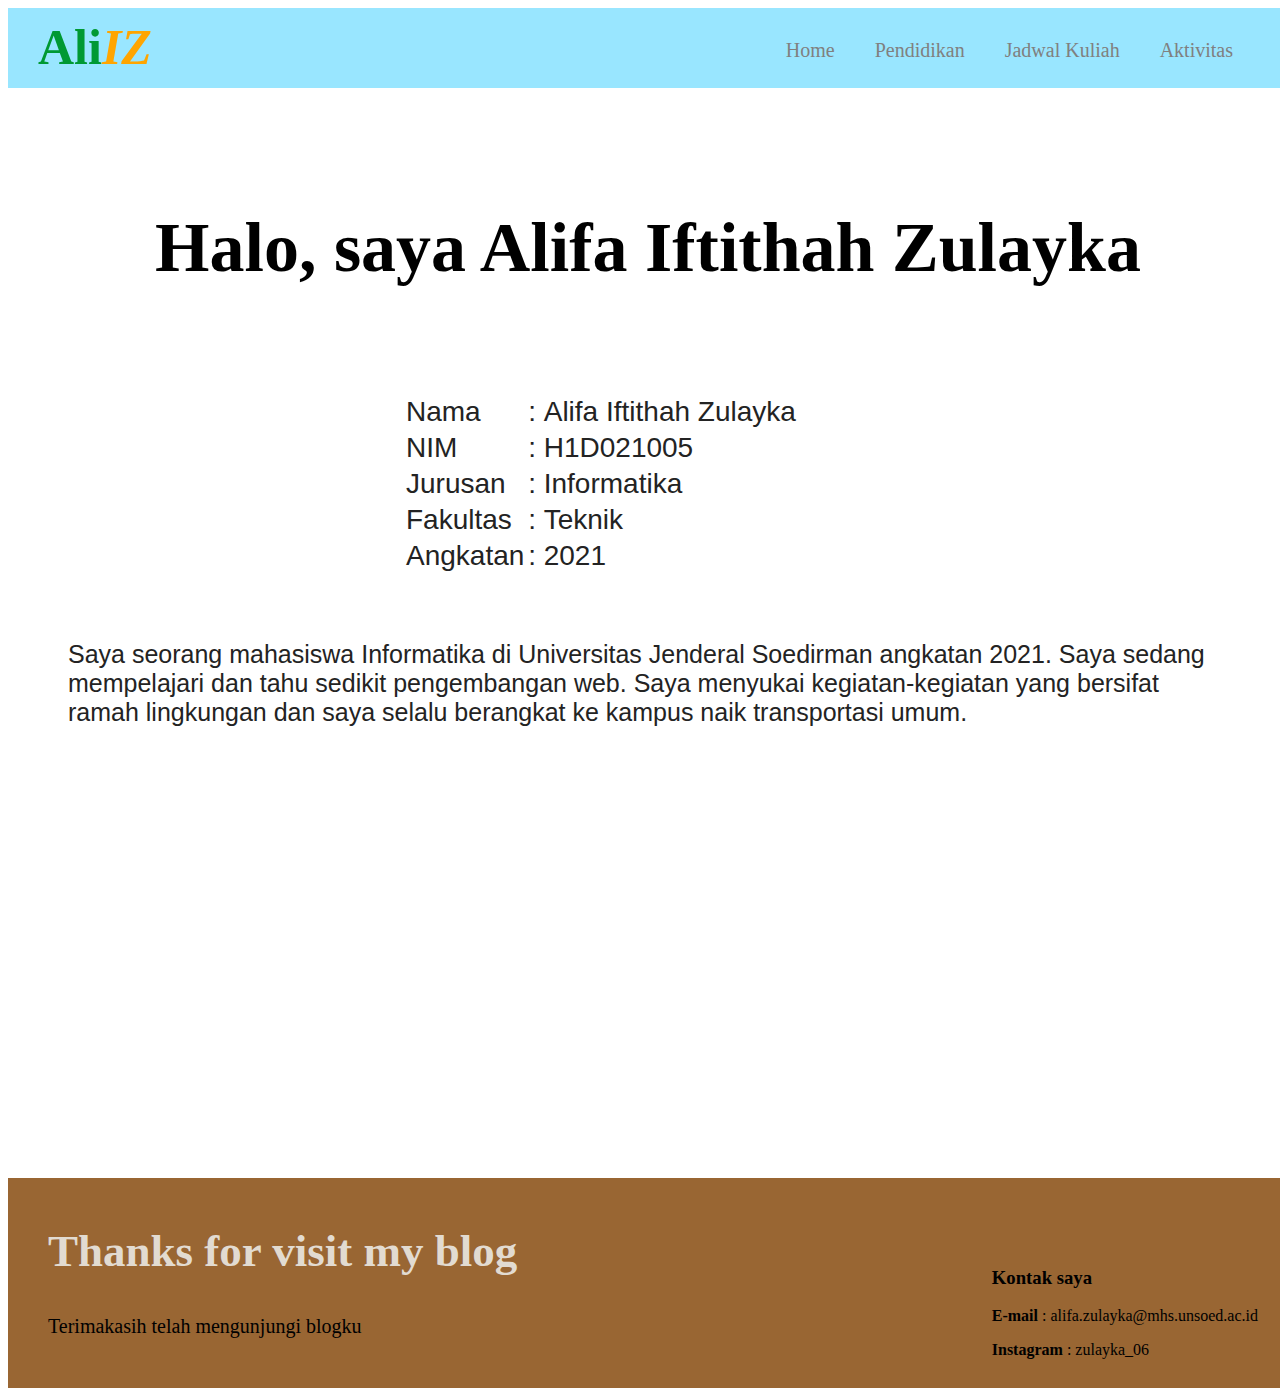
==== index.html @ 363e7b86 "Update and rename tugas-utama.html to index.html" ====
<!DOCTYPE HTML>
<HTML>
<head>
<title>Home</title>
<link rel="stylesheet" href="tugas.css"/>
<meta charset="utf-8">
</head>
<body>
<div class="header">
<h1>Ali<i>IZ</i></h1>
<div class="header-list">
            <ul>
                <li><a href="index.html">Home</a></li>
                <li><a href="tugas-pendidikan.html">Pendidikan</a></li>
                <li><a href="tugas-jadwal.html">Jadwal Kuliah</a></li>
                <li><a href="tugas-aktivitas.html">Aktivitas</a></li>
            </ul>
</div>
</div>
<div class="content">
<div class="profil">
<h2>Halo, saya Alifa Iftithah Zulayka</h2>
<table class="table-p">
<tr>
<td width="100px">Nama</td>
<td>:</td>
<td>Alifa Iftithah Zulayka</td>
</tr>
<tr>
<td>NIM</td>
<td>:</td>
<td>H1D021005</td>
</tr>
<tr>
<td>Jurusan</td>
<td>:</td>
<td>Informatika</td>
</tr>
<tr>
<td>Fakultas</td>
<td>:</td>
<td>Teknik</td>
</tr>
<tr>
<td>Angkatan</td>
<td>:</td>
<td>2021</td>
</tr>
</table>
<p>Saya seorang mahasiswa Informatika di Universitas Jenderal Soedirman angkatan 2021. Saya sedang mempelajari dan tahu sedikit pengembangan web. Saya menyukai kegiatan-kegiatan yang bersifat ramah lingkungan dan saya selalu berangkat ke kampus naik transportasi umum.</p>
</div>
</div>
<div class="footer">
<div class="thank">
<h2>Thanks for visit my blog</h2>
<h3>Terimakasih telah mengunjungi blogku</h3>
</div>
<div class="kontak">
<h3 >Kontak saya</h3>
<p><b>E-mail</b> : <a href="alifa.zulayka@mhs.unsoed.ac.id">alifa.zulayka@mhs.unsoed.ac.id</a></p>
<p><b>Instagram</b> : <a href="instagram.com/zulayka_06">zulayka_06</a></p>
</div>
</div>
</body>
</HTML>
---- tugas.css ----
body{
	width:100%;
}

.header{
	background-color:#99e6ff;
	width:100%;
	background-size:cover;
	height:80px;
}

.header-list{
	padding-right:20px;
	display:inline-block;
	float:right;
	font-size: 20px;
}

.header-list li{
	padding:11px 0;
	padding-right:35px;
	display:inline-block;
	list-style: none;
}

.header-list a{
	text-decoration:none;
	color:grey;
}
.header h1{
	display:inline-block;
	color:#009933;
	font-size:50px;
	margin:10px 30px;
}

@media(max-width:767px){
	.header-list{
		display:inline-block;
		float:right;
		font-size: 18px;
	}
	
	.header-list li{
		padding:10px 0;
		padding-right:20px;
		display:inline-block;
		list-style: none;
	}
	
	.header-list{
		padding-right:10px;
	}
}

.content{
	height:1000px;
	margin:20px 40px;
	padding-top:50px;
}

.profil{
	margin:0 auto;
}

.table-p{
	margin:0 auto;
	width:500px;
	padding:5px;
	font-family:arial;
	font-size:28px;
	color:#232323;
}

.profil h2{
	text-align:center;
	margin:0 auto;
	font-size:70px;
	padding-top:50px;
	padding-bottom:100px;
	padding-left:100px;
	padding-right:100px;
}

.profil p{
	font-size:25px;
	font-family:arial;
	color:#232323;
	padding:35px 20px;
}

.header i{
	color:orange;
}

.pendidikan h2{
	font-size:50px;
	color:black;
}

.pendidikan h3{
	font-size:24px;
	font-weight:normal;
}

.pendidikan p{
	font-size:20px;
}

.jadwal h2{
	font-size:48px;
}

.table-j{
	width:1000px;
}

.table-j, .table-j tr, .table-j td{
	font-size:17px;
	padding-left:5px;
	border-collapse:collapse;
	border:1px solid black;
	color:black;
	font-family:"times new roman";
}

.aktivitas h2{
	font-size:40px;
}

.table-a, .table-a tr, .table-a td{
	font-size:17px;
	padding-left:5px;
	border-collapse:collapse;
	border:1px solid black;
	font-family:Arial;
}

@media(max-width:737px){
	.table-j{
		width:540px;
	}
}

.footer{
	padding-top:10px;
	padding-left:20px;
	height:200px;
	width:100%;
	display:inline-block;
	background-color:#996633;
	background-size:cover;
	color:black;
}

@media(max-width:737px){
	.footer{
		height:370px;
	}
}
.thank{
	float:left;
	padding-left:20px;
	width:800px;
	float:left;
}

.thank h2{
	color:rgb(226, 219, 209);
	font-size:45px;
}

.thank h3{
	font-weight:normal ;
	font-size:20px;
}

.kontak{
	padding-right:60px;
	padding-top:60px;
	float:right;
	padding-right:50px;
}
	
.kontak a{
	text-decoration:none;
	color:black;
}
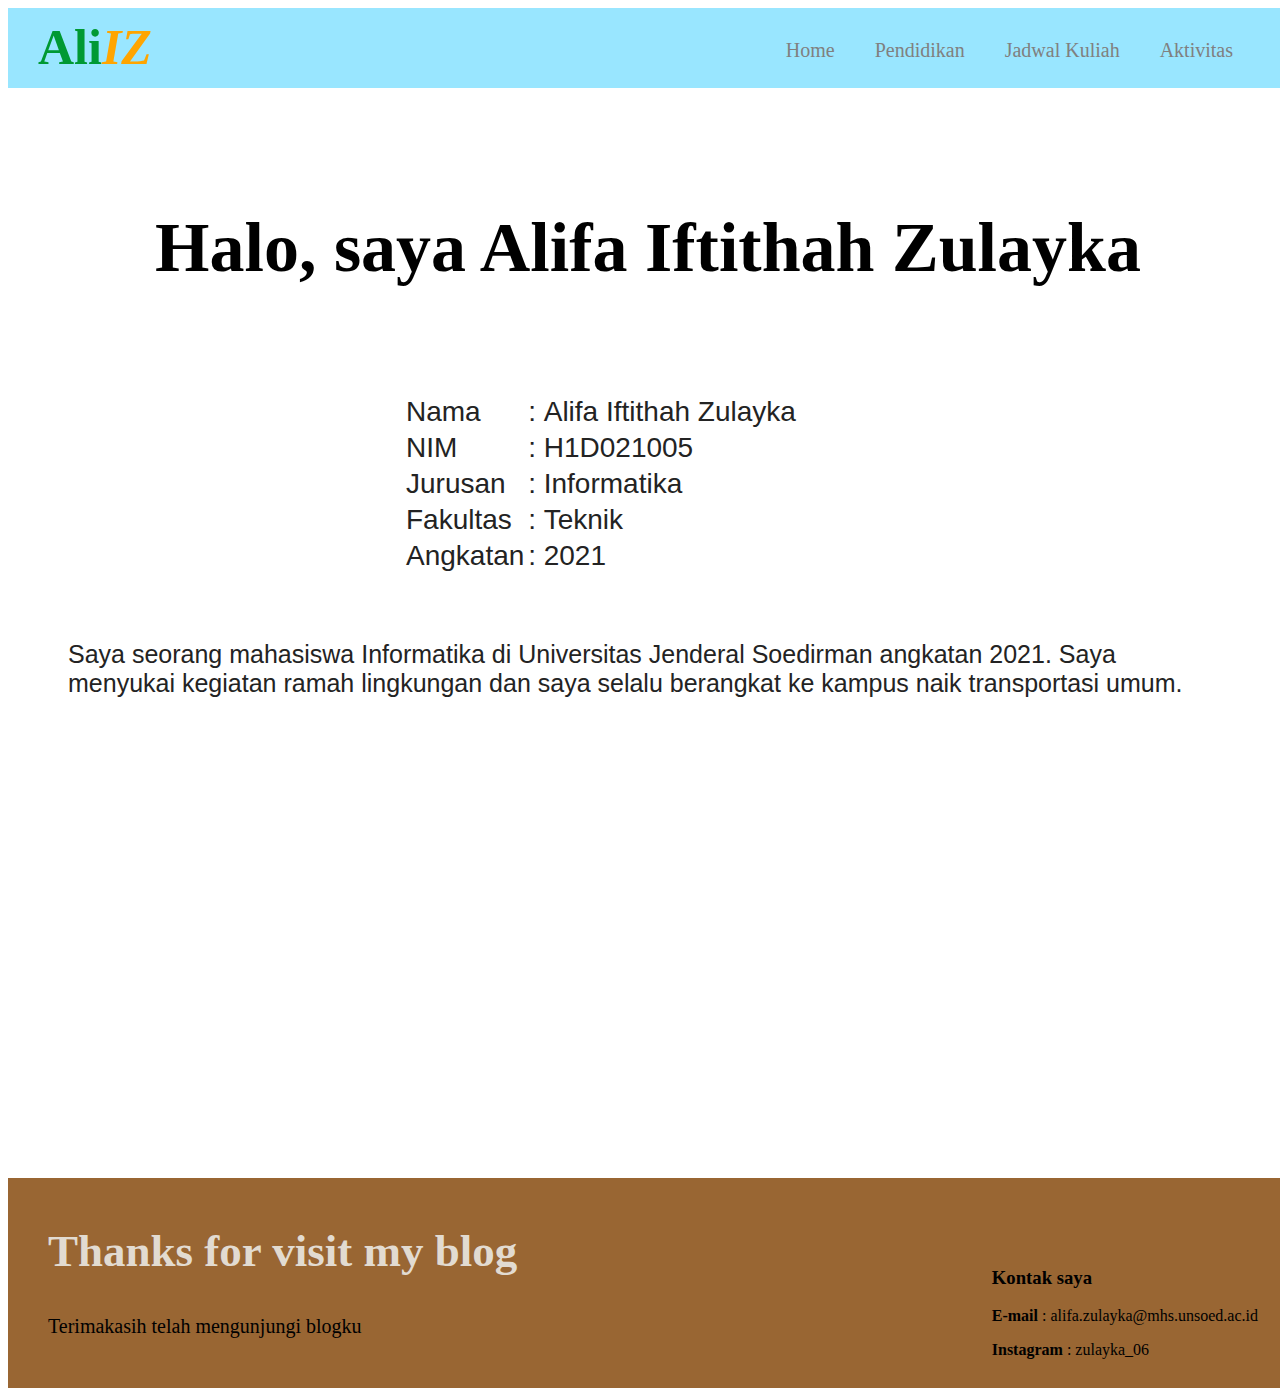
==== commit dce300ed: "Update index.html" ====
--- a/index.html
+++ b/index.html
@@ -47,7 +47,7 @@
 <td>2021</td>
 </tr>
 </table>
-<p>Saya seorang mahasiswa Informatika di Universitas Jenderal Soedirman angkatan 2021. Saya sedang mempelajari dan tahu sedikit pengembangan web. Saya menyukai kegiatan-kegiatan yang bersifat ramah lingkungan dan saya selalu berangkat ke kampus naik transportasi umum.</p>
+<p>Saya seorang mahasiswa Informatika di Universitas Jenderal Soedirman angkatan 2021. Saya menyukai kegiatan ramah lingkungan dan saya selalu berangkat ke kampus naik transportasi umum.</p>
 </div>
 </div>
 <div class="footer">
